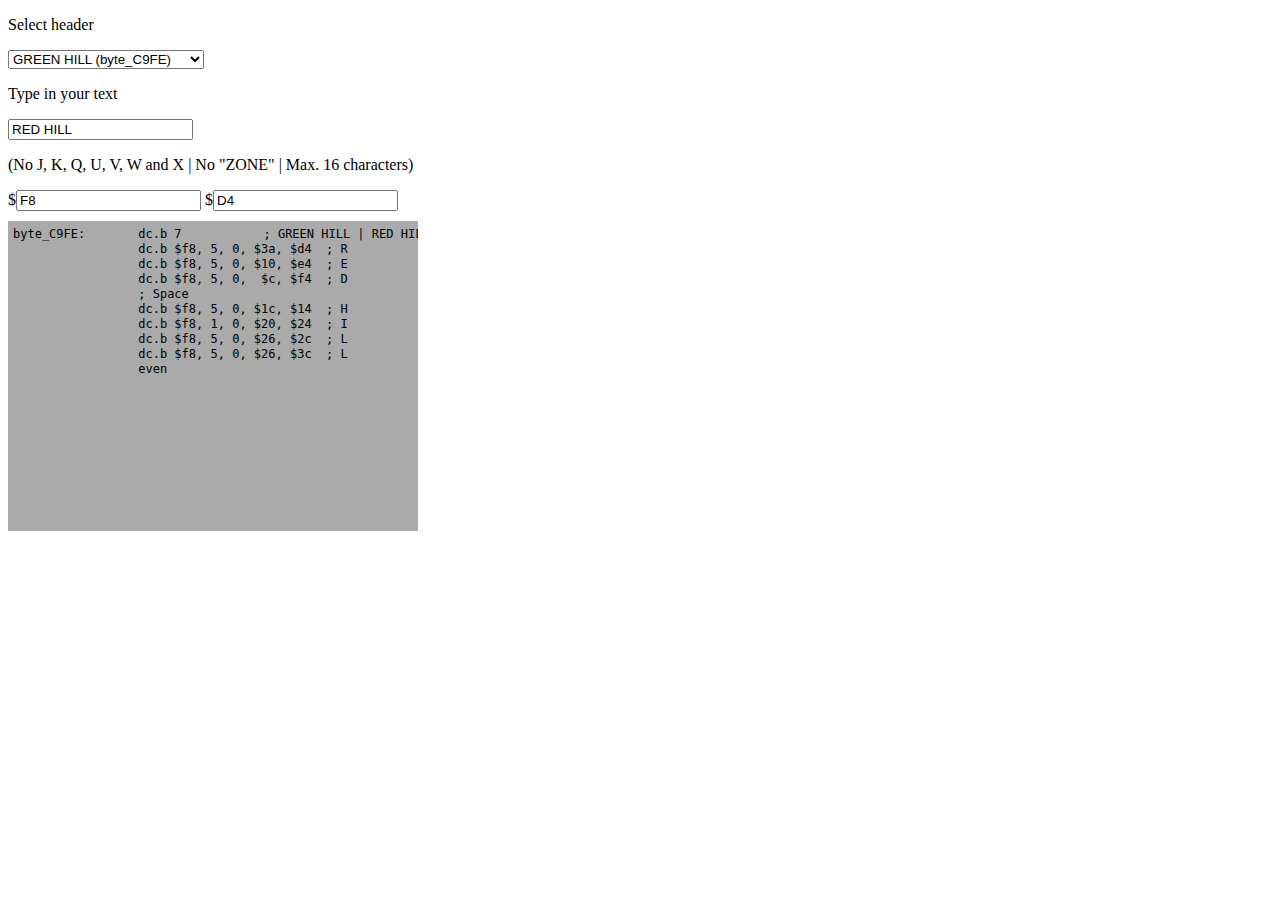
==== index.html @ a3b5ebc8 "Initial commit" ====
<!DOCTYPE html>
<html lang="en">
  <head>
    <meta http-equiv="Content-Type" content="text/html; charset=utf-8" />
    <meta charset="utf-8" />
    <title>S1TCG</title>
    <script type="text/javascript" src="./jquery-1.11.2.min.js"></script>
    <script type="text/javascript" src="./s1tcg.js"></script>
    <link rel="stylesheet" type="text/css" href="./s1tcg.css"></link>
  </head>
  <body>
    <div id="selection">
      <p>Select header</p>
    </div>
    <div>
      <p>Type in your text</p>
      <input type="text" maxlength=16 id="text" name="text" value="RED HILL" pattern="[A-IL-PR-TY-Z ]*"></input>
      <p>(No J, K, Q, U, V, W and X | No "ZONE" | Max. 16 characters)</p>
    </div>
    <div>
      $<input type="text" maxlength=2 id="ypos" name="ypos" value="F8" pattern="[0-9a-fA-F]*"></input>
      $<input type="text" maxlength=2 id="xpos" name="xpos" value="D4" pattern="[0-9a-fA-F]*"></input>
    </div>
    <div id="codeout"><pre><code id="out"></code></pre></div>
  </body>
</html>
---- s1tcg.css ----
#codeout {
  background: #AAAAAA;
  width: 400px;
  height: 300px;
  padding: 5px;
  margin-top: 10px;
  overflow: auto;
}

#codeout pre {
  margin: 0px;
}

#codeout pre code {
  font-size: 12px;
}
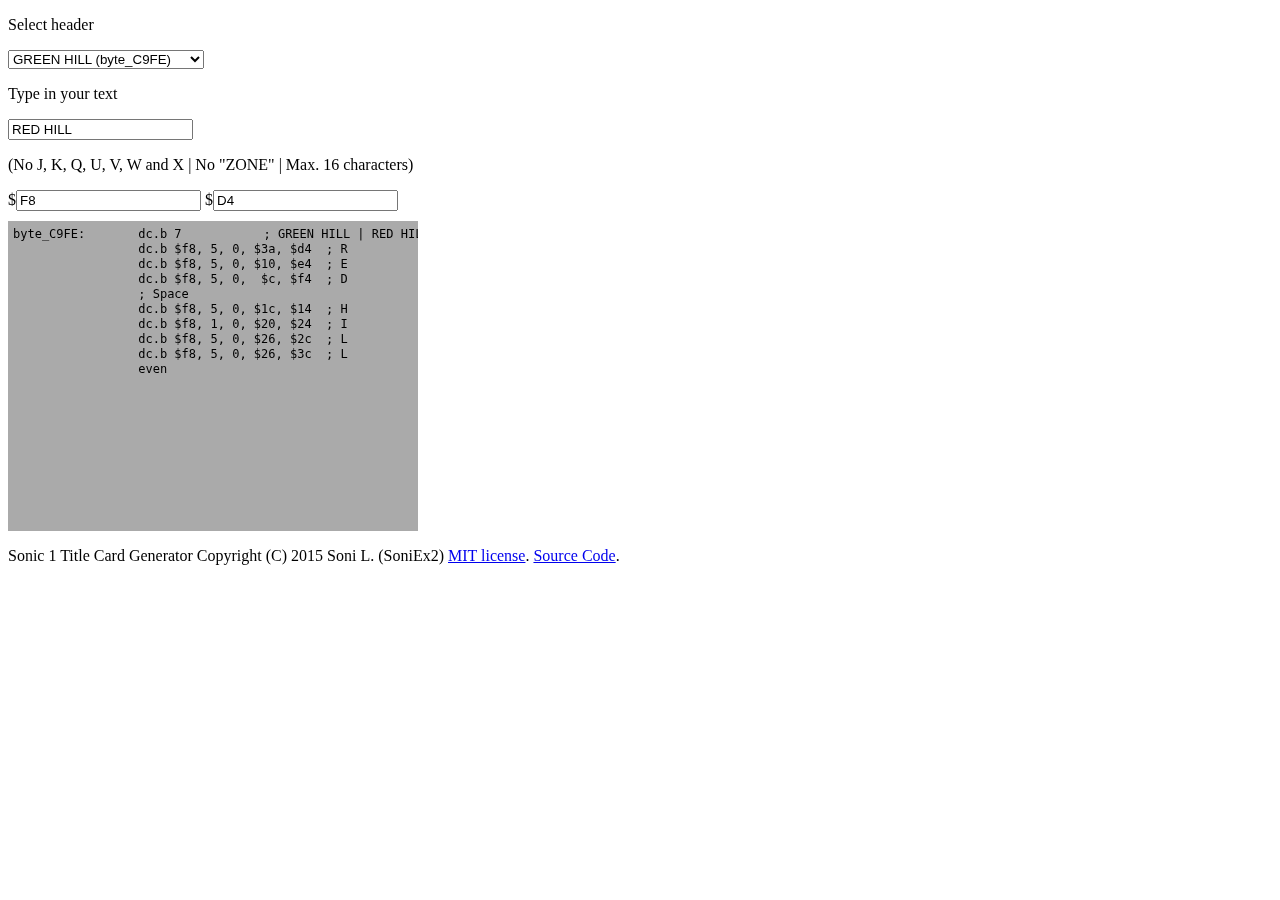
==== commit c7940796: "Move LICENSE to LICENSE.txt so it works on gh-pages" ====
--- a/index.html
+++ b/index.html
@@ -22,5 +22,6 @@
       $<input type="text" maxlength=2 id="xpos" name="xpos" value="D4" pattern="[0-9a-fA-F]*"></input>
     </div>
     <div id="codeout"><pre><code id="out"></code></pre></div>
+    <div id="copyright"><p>Sonic 1 Title Card Generator Copyright (C) 2015 Soni L. (SoniEx2) <a href="./LICENSE.txt">MIT license</a>. <a href="https://github.com/SoniEx2/s1tcg">Source Code</a>.</p></div>
   </body>
-</html>+</html>
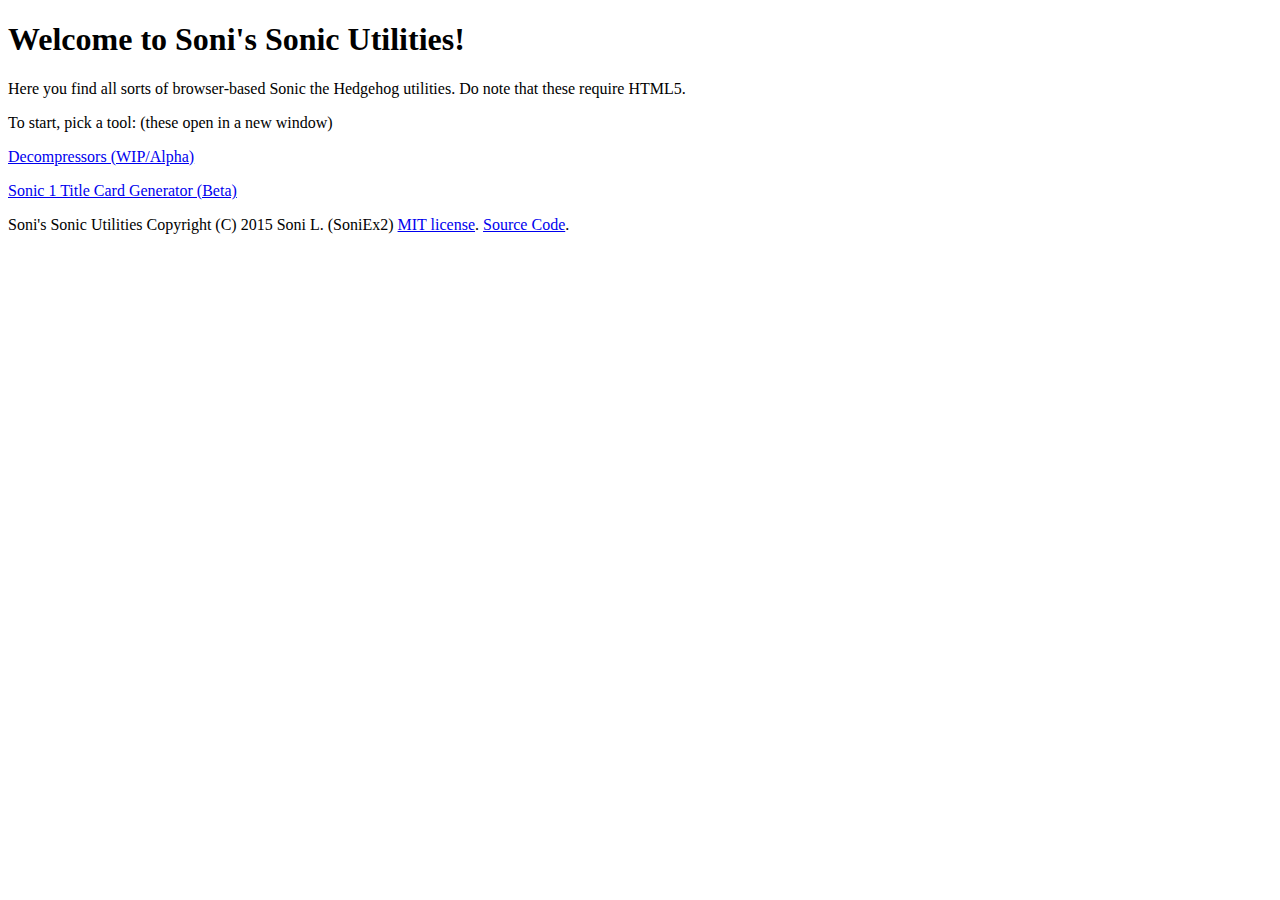
==== commit 783fd17b: "Remove unused scripts" ====
--- a/index.html
+++ b/index.html
@@ -3,25 +3,19 @@
   <head>
     <meta http-equiv="Content-Type" content="text/html; charset=utf-8" />
     <meta charset="utf-8" />
-    <title>S1TCG</title>
-    <script type="text/javascript" src="./jquery-1.11.2.min.js"></script>
-    <script type="text/javascript" src="./s1tcg.js"></script>
-    <link rel="stylesheet" type="text/css" href="./s1tcg.css"></link>
+    <title>Soni's Sonic Utilities</title>
+    <link rel="stylesheet" type="text/css" href="./style/base.css"></link>
   </head>
   <body>
-    <div id="selection">
-      <p>Select header</p>
+    <div>
+      <h1>Welcome to Soni's Sonic Utilities!</h1>
+      <p>Here you find all sorts of browser-based Sonic the Hedgehog utilities. Do note that these require HTML5.</p>
+      <p>To start, pick a tool: (these open in a new window)</p>
+      <div>
+        <p><a href="./decompress.html" target="_blank">Decompressors (WIP/Alpha)</a></p>
+        <p><a href="./s1tcg.html" target="_blank">Sonic 1 Title Card Generator (Beta)</a></p>
+      </div>
     </div>
-    <div>
-      <p>Type in your text</p>
-      <input type="text" maxlength=16 id="text" name="text" value="RED HILL" pattern="[A-IL-PR-TY-Z ]*"></input>
-      <p>(No J, K, Q, U, V, W and X | No "ZONE" | Max. 16 characters)</p>
-    </div>
-    <div>
-      $<input type="text" maxlength=2 id="ypos" name="ypos" value="F8" pattern="[0-9a-fA-F]*"></input>
-      $<input type="text" maxlength=2 id="xpos" name="xpos" value="D4" pattern="[0-9a-fA-F]*"></input>
-    </div>
-    <div id="codeout"><pre><code id="out"></code></pre></div>
-    <div id="copyright"><p>Sonic 1 Title Card Generator Copyright (C) 2015 Soni L. (SoniEx2) <a href="./LICENSE.txt">MIT license</a>. <a href="https://github.com/SoniEx2/s1tcg">Source Code</a>.</p></div>
+    <div id="copyright"><p>Soni's Sonic Utilities Copyright (C) 2015 Soni L. (SoniEx2) <a href="./LICENSE.txt">MIT license</a>. <a href="https://github.com/SoniEx2/ssu">Source Code</a>.</p></div>
   </body>
 </html>
